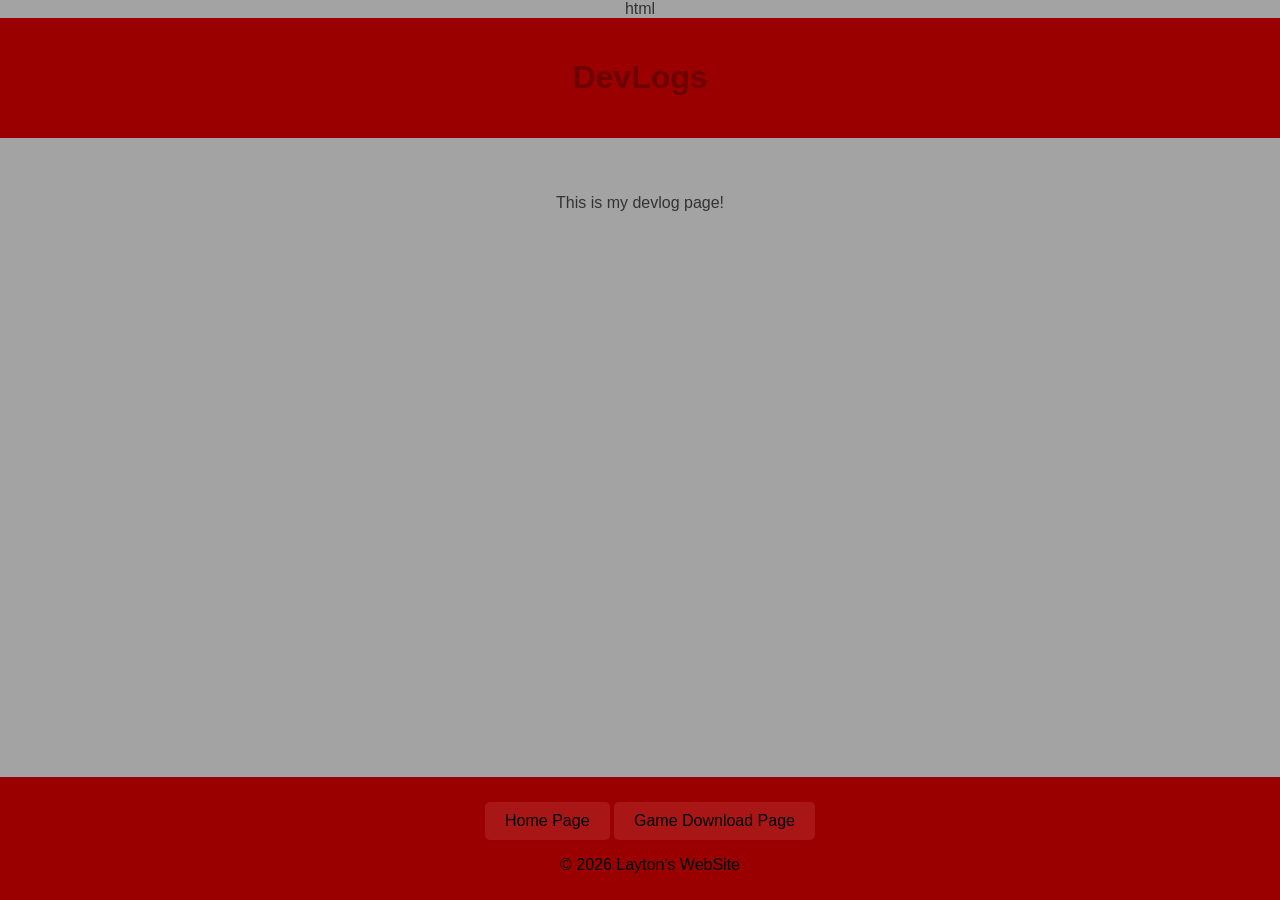
==== page2.html @ 4a6e741a "Add files via upload" ====
html<!DOCTYPE html>
<html lang="en">
<head>
    <meta charset="UTF-8">
    <meta name="viewport" content="width=device-width, initial-scale=1.0">
    <title>Layton's WebSite</title>
    <link rel="stylesheet" href="style.css">
</head>
<body>

    <header>
        <h1>DevLogs</h1>
    </header>

    <main>
        <p>This is my devlog page!</p>
    </main>

    <footer>
        <a href="index.html">Home Page</a>
        <a href="page3.html">Game Download Page</a>
        <p>© 2026 Layton's WebSite</p>
    </footer>

</body>
</html>
---- style.css ----
body {
    font-family: Arial, sans-serif;
    margin: 0;
    padding: 0;
    background-color: #a3a3a3;
    color: #333;
    text-align: center;
}

header {
    background-color: #9a0000;
    color: rgb(109, 1, 1);
    padding: 20px;
}

main {
    padding: 40px 20px;
}

a {
    display: inline-block;
    background-color: #a91616;
    color: rgb(0, 0, 0);
    padding: 10px 20px;
    text-decoration: none;
    border-radius: 5px;
    margin-top: 15px;
}

a:hover {
    background-color: #5d5d5d;
}

footer {
    background-color: #9b0000;
    color: rgb(0, 0, 0);
    padding: 10px;
    position: fixed;
    bottom: 0;
    width: 100%;
}
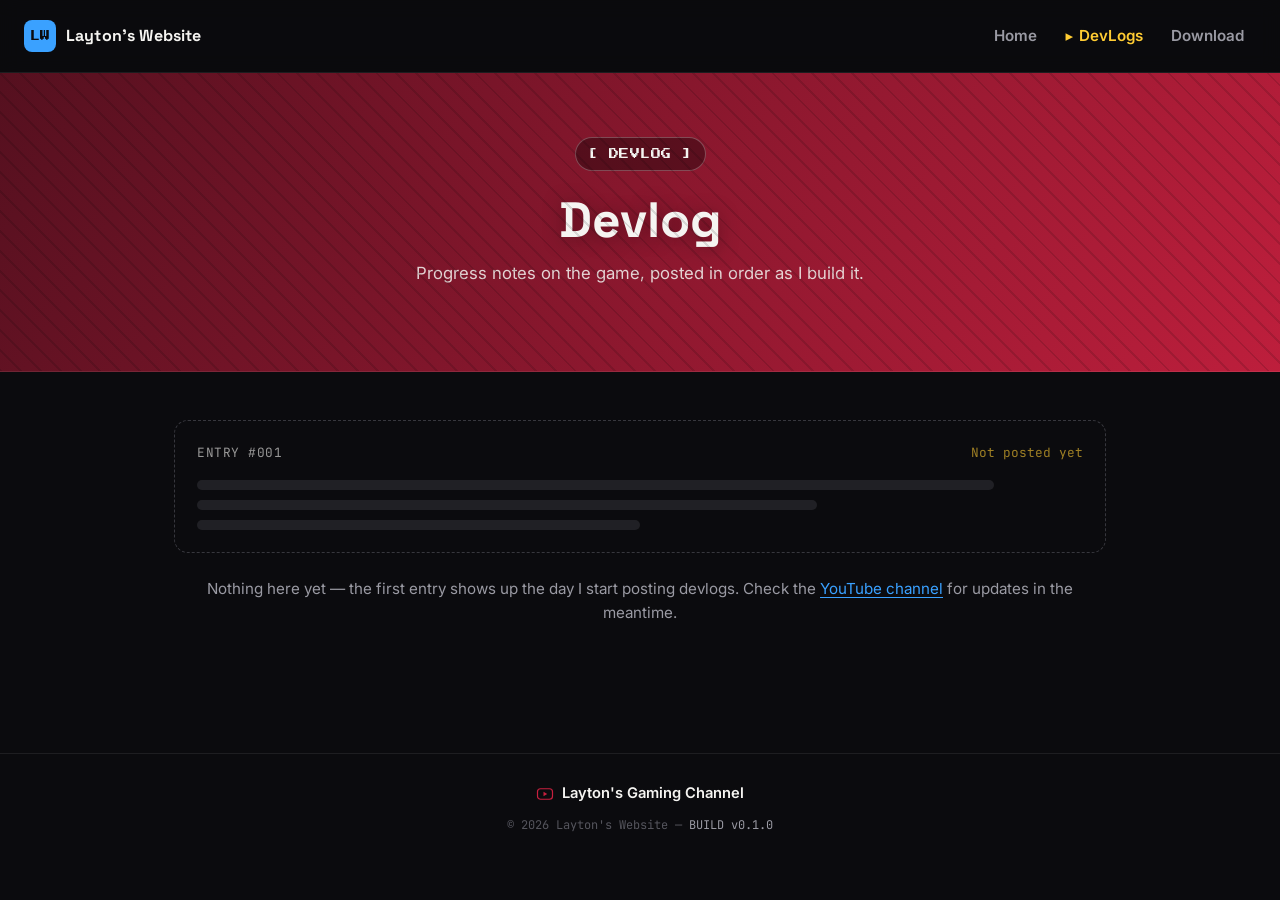
==== commit 7f8b4614: "Add files via upload" ====
--- a/page2.html
+++ b/page2.html
@@ -1,26 +1,62 @@
-html<!DOCTYPE html>
-<html lang="en">
-<head>
-    <meta charset="UTF-8">
-    <meta name="viewport" content="width=device-width, initial-scale=1.0">
-    <title>Layton's WebSite</title>
-    <link rel="stylesheet" href="style.css">
-</head>
-<body>
-
-    <header>
-        <h1>DevLogs</h1>
-    </header>
-
-    <main>
-        <p>This is my devlog page!</p>
-    </main>
-
-    <footer>
-        <a href="index.html">Home Page</a>
-        <a href="page3.html">Game Download Page</a>
-        <p>© 2026 Layton's WebSite</p>
-    </footer>
-
-</body>
-</html>+<!DOCTYPE html>
+<html lang="en">
+<head>
+    <meta charset="UTF-8">
+    <meta name="viewport" content="width=device-width, initial-scale=1.0">
+    <title>DevLogs — Layton's Website</title>
+    <link rel="preconnect" href="https://fonts.googleapis.com">
+    <link rel="preconnect" href="https://fonts.gstatic.com" crossorigin>
+    <link href="https://fonts.googleapis.com/css2?family=Space+Grotesk:wght@500;700&family=Inter:wght@400;600&family=JetBrains+Mono:wght@400;500&family=Press+Start+2P&display=swap" rel="stylesheet">
+    <link rel="stylesheet" href="style.css">
+</head>
+<body>
+
+    <nav class="nav">
+        <a class="brand" href="index.html">
+            <span class="brand-mark">LW</span>
+            <span class="brand-name">Layton's Website</span>
+        </a>
+        <div class="nav-links">
+            <a href="index.html" class="nav-link">Home</a>
+            <a href="page2.html" class="nav-link is-active">DevLogs</a>
+            <a href="page3.html" class="nav-link">Download</a>
+        </div>
+    </nav>
+
+    <header class="hero">
+        <div class="hero-inner">
+            <span class="eyebrow">[ DEVLOG ]</span>
+            <h1>Devlog</h1>
+            <p class="hero-sub">Progress notes on the game, posted in order as I build it.</p>
+        </div>
+    </header>
+
+    <main>
+        <section class="page-section">
+            <article class="devlog-entry" aria-label="Placeholder devlog entry">
+                <div class="entry-head">
+                    <span class="entry-num">ENTRY #001</span>
+                    <span class="entry-status">Not posted yet</span>
+                </div>
+                <div class="ghost-lines">
+                    <span class="ghost-line w-90"></span>
+                    <span class="ghost-line w-70"></span>
+                    <span class="ghost-line w-50"></span>
+                </div>
+            </article>
+            <p class="empty-note">Nothing here yet — the first entry shows up the day I start posting devlogs. Check the <a href="https://www.youtube.com/@LaytonsGamingChannel" target="_blank" rel="noopener">YouTube channel</a> for updates in the meantime.</p>
+        </section>
+    </main>
+
+    <footer class="site-footer">
+        <div class="footer-inner">
+            <a class="yt-link" href="https://www.youtube.com/@LaytonsGamingChannel" target="_blank" rel="noopener">
+                <svg viewBox="0 0 24 24" fill="currentColor" aria-hidden="true"><rect x="2" y="5" width="20" height="14" rx="4" fill="none" stroke="currentColor" stroke-width="1.6"/><path d="M10 9v6l5-3z"/></svg>
+                Layton's Gaming Channel
+            </a>
+            <p class="footer-meta">© 2026 Layton's Website — <span class="build-tag">BUILD v0.1.0</span></p>
+        </div>
+    </footer>
+
+</body>
+</html>
--- a/style.css
+++ b/style.css
@@ -1,41 +1,523 @@
-body {
-    font-family: Arial, sans-serif;
-    margin: 0;
-    padding: 0;
-    background-color: #a3a3a3;
-    color: #333;
-    text-align: center;
-}
-
-header {
-    background-color: #9a0000;
-    color: rgb(109, 1, 1);
-    padding: 20px;
-}
-
-main {
-    padding: 40px 20px;
-}
-
-a {
-    display: inline-block;
-    background-color: #a91616;
-    color: rgb(0, 0, 0);
-    padding: 10px 20px;
-    text-decoration: none;
-    border-radius: 5px;
-    margin-top: 15px;
-}
-
-a:hover {
-    background-color: #5d5d5d;
-}
-
-footer {
-    background-color: #9b0000;
-    color: rgb(0, 0, 0);
-    padding: 10px;
-    position: fixed;
-    bottom: 0;
-    width: 100%;
-}+/* =========================================================
+   Layton's Website — theme: "Menu Screen"
+   The site behaves like a game's menu: pages you can visit
+   now read as unlocked, and the devlog / download pages wear
+   a "locked, coming soon" badge until there's real content —
+   built and ready for the day that changes.
+   ========================================================= */
+
+:root {
+  /* neutrals */
+  --black: #0b0b0e;
+  --panel: #16161c;
+  --panel-hover: #1d1d24;
+  --white: #f5f4f1;
+  --grey: #9a9aa3;
+  --grey-dim: #55555d;
+  --line: rgba(255, 255, 255, 0.08);
+
+  /* accents */
+  --blue: #3aa1ff;
+  --yellow: #ffcc33;
+
+  /* the red family, used together as the site's signature banner gradient */
+  --wine: #55101f;
+  --cherry: #c8203f;
+  --red: #ff4d4d;
+
+  --radius: 14px;
+  --radius-sm: 8px;
+
+  --font-display: "Space Grotesk", system-ui, sans-serif;
+  --font-body: "Inter", system-ui, sans-serif;
+  --font-mono: "JetBrains Mono", ui-monospace, monospace;
+  --font-pixel: "Press Start 2P", cursive;
+}
+
+* {
+  box-sizing: border-box;
+}
+
+html {
+  scroll-behavior: smooth;
+}
+
+body {
+  margin: 0;
+  min-height: 100vh;
+  background: var(--black);
+  color: var(--white);
+  font-family: var(--font-body);
+  line-height: 1.6;
+  -webkit-font-smoothing: antialiased;
+}
+
+main {
+  display: block;
+  max-width: 980px;
+  margin: 0 auto;
+  padding: 0 24px 80px;
+}
+
+a {
+  color: inherit;
+}
+
+a:focus-visible,
+button:focus-visible {
+  outline: 2px solid var(--blue);
+  outline-offset: 3px;
+  border-radius: 4px;
+}
+
+h1, h2, h3 {
+  font-family: var(--font-display);
+  font-weight: 700;
+  line-height: 1.15;
+  margin: 0 0 12px;
+}
+
+p {
+  color: var(--grey);
+  margin: 0 0 16px;
+}
+
+/* ---------------- nav ---------------- */
+
+.nav {
+  position: sticky;
+  top: 0;
+  z-index: 20;
+  display: flex;
+  align-items: center;
+  justify-content: space-between;
+  gap: 16px;
+  padding: 16px 24px;
+  background: rgba(11, 11, 14, 0.85);
+  backdrop-filter: blur(10px);
+  -webkit-backdrop-filter: blur(10px);
+  border-bottom: 1px solid var(--line);
+  flex-wrap: wrap;
+}
+
+.brand {
+  display: inline-flex;
+  align-items: center;
+  gap: 10px;
+  text-decoration: none;
+}
+
+.brand-mark {
+  display: inline-flex;
+  align-items: center;
+  justify-content: center;
+  width: 32px;
+  height: 32px;
+  border-radius: 8px;
+  background: var(--blue);
+  color: var(--black);
+  font-family: var(--font-pixel);
+  font-size: 10px;
+  flex-shrink: 0;
+}
+
+.brand-name {
+  font-family: var(--font-display);
+  font-weight: 700;
+  letter-spacing: 0.01em;
+  color: var(--white);
+}
+
+.nav-links {
+  display: flex;
+  align-items: center;
+  gap: 4px;
+  flex-wrap: wrap;
+}
+
+.nav-link {
+  position: relative;
+  text-decoration: none;
+  color: var(--grey);
+  font-weight: 600;
+  font-size: 0.95rem;
+  padding: 8px 12px;
+  border-radius: var(--radius-sm);
+  transition: color 0.15s ease, background 0.15s ease;
+}
+
+.nav-link:hover {
+  color: var(--white);
+  background: var(--panel-hover);
+}
+
+.nav-link.is-active {
+  color: var(--yellow);
+}
+
+.nav-link.is-active::before {
+  content: "\25B8";
+  margin-right: 6px;
+  color: var(--yellow);
+}
+
+/* ---------------- hero banner ---------------- */
+
+.hero {
+  position: relative;
+  overflow: hidden;
+  padding: 64px 24px 56px;
+  background: linear-gradient(120deg, var(--wine) 0%, var(--cherry) 55%, var(--red) 100%);
+  background-size: 200% 200%;
+  border-bottom: 1px solid var(--line);
+}
+
+@media (prefers-reduced-motion: no-preference) {
+  .hero {
+    animation: heroShift 14s ease-in-out infinite alternate;
+  }
+}
+
+@keyframes heroShift {
+  from { background-position: 0% 50%; }
+  to   { background-position: 100% 50%; }
+}
+
+.hero::after {
+  content: "";
+  position: absolute;
+  inset: 0;
+  background-image: repeating-linear-gradient(
+    45deg,
+    rgba(0, 0, 0, 0.12) 0px,
+    rgba(0, 0, 0, 0.12) 2px,
+    transparent 2px,
+    transparent 14px
+  );
+  pointer-events: none;
+}
+
+.hero-inner {
+  position: relative;
+  max-width: 780px;
+  margin: 0 auto;
+  text-align: center;
+}
+
+.eyebrow {
+  display: inline-block;
+  font-family: var(--font-pixel);
+  font-size: 10px;
+  letter-spacing: 0.05em;
+  color: var(--white);
+  background: rgba(0, 0, 0, 0.35);
+  border: 1px solid rgba(255, 255, 255, 0.25);
+  padding: 8px 12px;
+  border-radius: 999px;
+  margin-bottom: 20px;
+}
+
+.hero h1 {
+  font-size: clamp(1.9rem, 4.5vw + 1rem, 3.1rem);
+  color: var(--white);
+  text-shadow: 0 2px 20px rgba(0, 0, 0, 0.35);
+}
+
+.hero-sub {
+  color: rgba(245, 244, 241, 0.85);
+  font-size: 1.05rem;
+  max-width: 560px;
+  margin: 0 auto 28px;
+}
+
+.hero-actions {
+  display: flex;
+  align-items: center;
+  justify-content: center;
+  gap: 16px;
+  flex-wrap: wrap;
+}
+
+.version-chip {
+  font-family: var(--font-mono);
+  font-size: 0.8rem;
+  color: var(--yellow);
+  background: rgba(0, 0, 0, 0.35);
+  border: 1px solid rgba(255, 255, 255, 0.15);
+  padding: 8px 14px;
+  border-radius: 999px;
+}
+
+/* ---------------- buttons ---------------- */
+
+.btn {
+  display: inline-flex;
+  align-items: center;
+  gap: 10px;
+  font-family: var(--font-body);
+  font-weight: 700;
+  font-size: 0.98rem;
+  text-decoration: none;
+  padding: 13px 24px;
+  border-radius: 10px;
+  border: none;
+  cursor: pointer;
+  transition: transform 0.15s ease, box-shadow 0.15s ease, background 0.15s ease, color 0.15s ease;
+}
+
+.btn svg {
+  width: 18px;
+  height: 18px;
+  flex-shrink: 0;
+}
+
+.btn-primary {
+  background: var(--yellow);
+  color: var(--black);
+}
+
+.btn-primary:hover {
+  background: var(--cherry);
+  color: var(--white);
+  transform: translateY(-2px);
+  box-shadow: 0 10px 24px rgba(200, 32, 63, 0.35);
+}
+
+.btn-disabled {
+  background: var(--panel);
+  color: var(--grey-dim);
+  border: 1px dashed var(--grey-dim);
+  cursor: not-allowed;
+}
+
+/* ---------------- menu grid (home) ---------------- */
+
+.menu-grid {
+  display: grid;
+  grid-template-columns: repeat(auto-fit, minmax(240px, 1fr));
+  gap: 20px;
+  margin: 48px 0;
+}
+
+.tile {
+  position: relative;
+  display: block;
+  text-decoration: none;
+  color: inherit;
+  background: var(--panel);
+  border: 1px solid var(--line);
+  border-radius: var(--radius);
+  padding: 28px 22px 24px;
+  transition: transform 0.15s ease, border-color 0.15s ease, box-shadow 0.15s ease;
+}
+
+.tile:hover {
+  transform: translateY(-4px);
+  border-color: var(--blue);
+  box-shadow: 0 12px 28px rgba(0, 0, 0, 0.4);
+}
+
+.tile-icon {
+  width: 30px;
+  height: 30px;
+  color: var(--blue);
+  margin-bottom: 16px;
+}
+
+.tile h2 {
+  font-size: 1.15rem;
+  color: var(--white);
+}
+
+.tile p {
+  font-size: 0.92rem;
+  margin-bottom: 0;
+}
+
+.tile-badge {
+  position: absolute;
+  top: 18px;
+  right: 18px;
+  font-family: var(--font-mono);
+  font-size: 0.7rem;
+  padding: 4px 9px;
+  border-radius: 999px;
+  white-space: nowrap;
+}
+
+.tile-badge.locked {
+  color: var(--yellow);
+  background: rgba(255, 204, 51, 0.12);
+  border: 1px solid rgba(255, 204, 51, 0.4);
+}
+
+.tile-badge.live {
+  color: var(--blue);
+  background: rgba(58, 161, 255, 0.14);
+  border: 1px solid rgba(58, 161, 255, 0.45);
+}
+
+/* ---------------- page intro (devlog / download) ---------------- */
+
+.page-section {
+  margin: 48px 0;
+}
+
+.empty-note {
+  font-size: 0.95rem;
+  text-align: center;
+  margin-top: 24px;
+}
+
+.empty-note a {
+  color: var(--blue);
+  text-decoration: underline;
+  text-underline-offset: 3px;
+}
+
+/* ---------------- devlog ghost entry ---------------- */
+
+.devlog-entry {
+  border: 1px dashed var(--grey-dim);
+  border-radius: var(--radius);
+  padding: 22px;
+  opacity: 0.6;
+}
+
+.entry-head {
+  display: flex;
+  align-items: center;
+  justify-content: space-between;
+  margin-bottom: 16px;
+  font-family: var(--font-mono);
+  font-size: 0.8rem;
+}
+
+.entry-num {
+  color: var(--white);
+  letter-spacing: 0.04em;
+}
+
+.entry-status {
+  color: var(--yellow);
+}
+
+.ghost-lines {
+  display: flex;
+  flex-direction: column;
+  gap: 10px;
+}
+
+.ghost-line {
+  display: block;
+  height: 10px;
+  border-radius: 6px;
+  background: var(--grey-dim);
+  opacity: 0.5;
+}
+
+.w-90 { width: 90%; }
+.w-70 { width: 70%; }
+.w-50 { width: 50%; }
+
+/* ---------------- cartridge (download) ---------------- */
+
+.cartridge-card {
+  background: var(--panel);
+  border: 1px solid var(--line);
+  border-radius: var(--radius);
+  overflow: hidden;
+}
+
+.cartridge-stripe {
+  height: 10px;
+  background: linear-gradient(90deg, var(--wine), var(--cherry), var(--red));
+}
+
+.cartridge-body {
+  position: relative;
+  padding: 28px 24px 32px;
+}
+
+.cartridge-body .tile-badge {
+  position: static;
+  display: inline-block;
+  margin-bottom: 14px;
+}
+
+.platform-row {
+  display: flex;
+  gap: 10px;
+  flex-wrap: wrap;
+  margin: 18px 0 24px;
+}
+
+.platform-pill {
+  font-family: var(--font-mono);
+  font-size: 0.78rem;
+  color: var(--grey);
+  border: 1px solid var(--line);
+  padding: 6px 12px;
+  border-radius: 999px;
+}
+
+/* ---------------- footer ---------------- */
+
+.site-footer {
+  border-top: 1px solid var(--line);
+  background: var(--black);
+  padding: 28px 24px 32px;
+}
+
+.footer-inner {
+  max-width: 980px;
+  margin: 0 auto;
+  text-align: center;
+}
+
+.yt-link {
+  display: inline-flex;
+  align-items: center;
+  gap: 8px;
+  text-decoration: none;
+  color: var(--white);
+  font-weight: 600;
+  font-size: 0.92rem;
+  margin-bottom: 10px;
+  transition: color 0.15s ease;
+}
+
+.yt-link svg {
+  width: 18px;
+  height: 18px;
+  color: var(--cherry);
+}
+
+.yt-link:hover {
+  color: var(--blue);
+}
+
+.footer-meta {
+  font-family: var(--font-mono);
+  font-size: 0.75rem;
+  color: var(--grey-dim);
+  margin: 0;
+}
+
+.build-tag {
+  color: var(--grey);
+}
+
+/* ---------------- responsive ---------------- */
+
+@media (max-width: 560px) {
+  .nav {
+    padding: 14px 16px;
+  }
+  main {
+    padding: 0 16px 64px;
+  }
+  .hero {
+    padding: 48px 16px 44px;
+  }
+}
